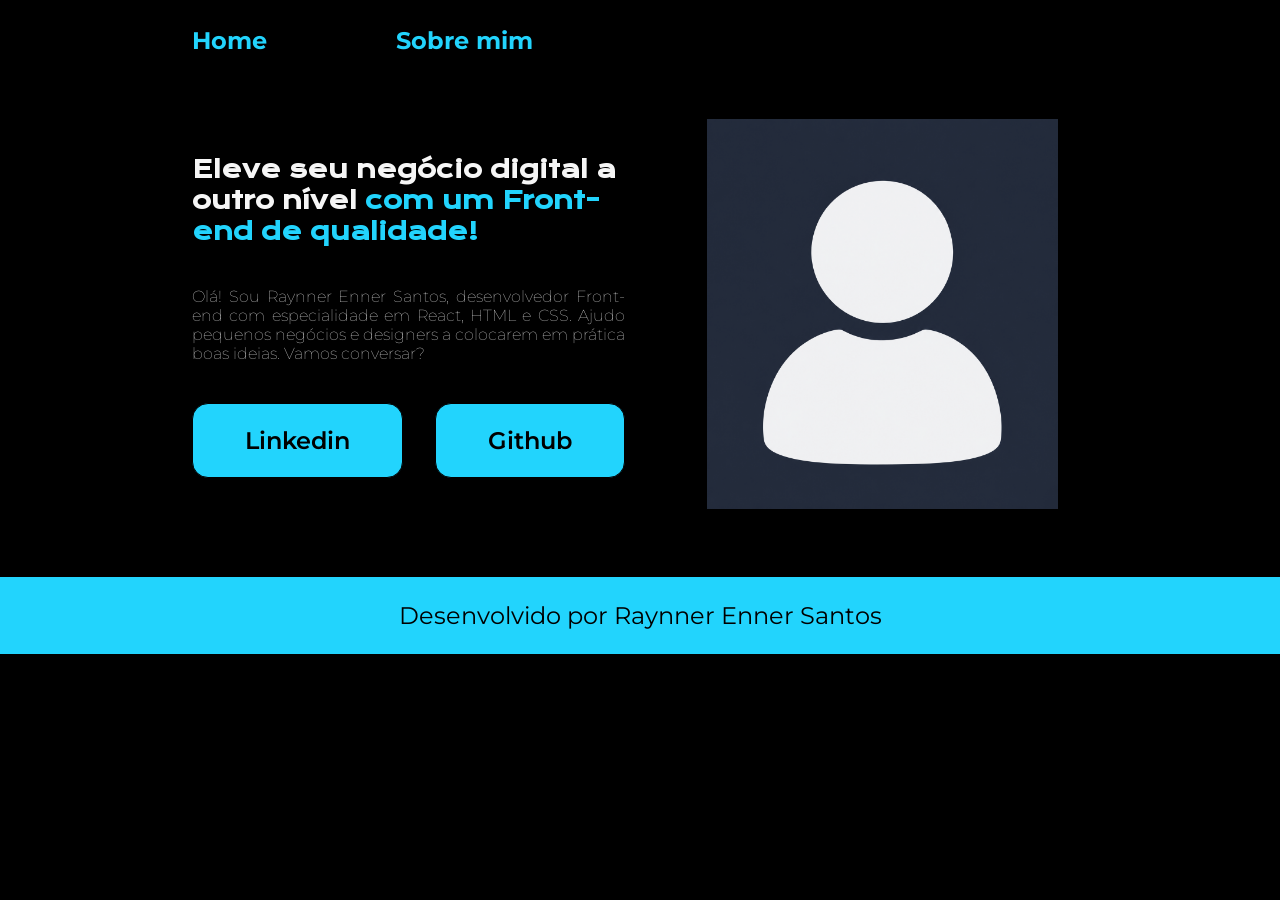
==== index.html @ d431f27b "Rename clariceportfolio2.html to index.html" ====
<!DOCTYPE html>
<html lang="en">
<head>
    <meta charset="UTF-8">
    <meta name="viewport" content="width=device-width, initial-scale=1.0">
    <title>Document</title>
    <link rel="stylesheet" href="clariceportfolio2.css">
</head>
<body>
      <header>
        <nav class="cabecalho">
            <a href="clariceportfolio2.html"class="cabecalho-link">Home</a>
            <a href="portfoliosobremim2.html" class="cabecalho-link">Sobre mim</a>
        </nav>
    </header>
    <main>
        <section class="container-texto">
            <h1 class="container-texto-titulo">Eleve seu negócio digital a outro nível <strong class="container-titulo-destaque"> com
                    um Front-end de qualidade!</strong></h1>
            <p class="container-texto-paragrafo">Olá! Sou Raynner Enner Santos, desenvolvedor Front-end com especialidade em
                React, HTML e CSS. Ajudo pequenos negócios e designers a colocarem em prática boas ideias. Vamos
                conversar?</p>
            <div class="container-texto-link">
                <a href=""><button>Linkedin</button></a>
                <a href=""><button>Github</button></a>
            </div>
        </section>
        <section class="container-foto">
            <img src="imagem_anonimo.png" alt="" style="height: 390px;" width="auto">
        </section>


    </main>
    <footer>
         <p>Desenvolvido por Raynner Enner Santos</p>
    </footer>
    
</body>
</html>
---- clariceportfolio2.css ----
@import url('https://fonts.googleapis.com/css2?family=Krona+One&family=Montserrat:ital,wght@0,100..900;1,100.900&display=swap');

:root{
    --corPrincipal: #22D4FD;
    --corSecundaria: #000;
    --corTerciaria: #F6F6F6;

    --fontePrincipal: "Montserrat", sans-serif;
    --fonteSecundaria: "Krona One", sans-serif;
}

*{
    margin: 0;
    padding: 0;
}

body{
    box-sizing: border-box;
    background-color: var(--corSecundaria);
    color: var(--corTerciaria);
}

header{
    background-color: var(--corSecundaria);
    padding: 2% 0% 0% 15%;
}
.cabecalho{
    display: flex;
    gap: 129px;
}

.cabecalho-link{
     color: var(--corPrincipal);
     font-family: var(--fontePrincipal);
     font-size: 24px;
     font-weight: bold;
     text-decoration: none;

}

main{
    padding: 5% 15%;
    display: flex;
    align-items: center;
    justify-content: space-between;
    gap: 82px;
}

.container-titulo-destaque{
    color: var(--corPrincipal);
}
.container-texto{
    width: 50%;
    display: flex;
    flex-direction: column;
    gap: 40px;
}
.container-texto-titulo{
    font-family: var(--fonteSecundaria);
    color: var(--corTerciaria);
}

.container-texto-paragrafo{
    font-family: var(--fontePrincipal);
    color: var(--corTerciaria);
    font-size: 16px;
    font-weight: 1;
    text-align: justify;
}

.container-texto-link{
    display: flex;
    flex-direction: row;
    justify-content: space-between;
    align-items: center;
    gap: 32px;
}

button{
    background-color: var(--corPrincipal);
    border: solid 1px;
    border-radius: 16px;
    padding: 22px 52px;
    color: var(--corSecundaria);
    font-size: 24px;
    font-family: var(--fontePrincipal);
    font-weight: 600;
    cursor: pointer;
}
button:hover{
    background-color: blue;
    color: white;
    transition: 0.5s;
}

.container-foto{
    width: 50%;
}

footer{
    color: var(--corSecundaria);
    background-color: var(--corPrincipal);
    padding: 24px;
    text-align: center;
    font-family: var(--fontePrincipal);
    font-size: 1.5rem;
    font-weight: 400;
}

@media (max-width:1100){
    main{
        display: flex;
        
    }


}
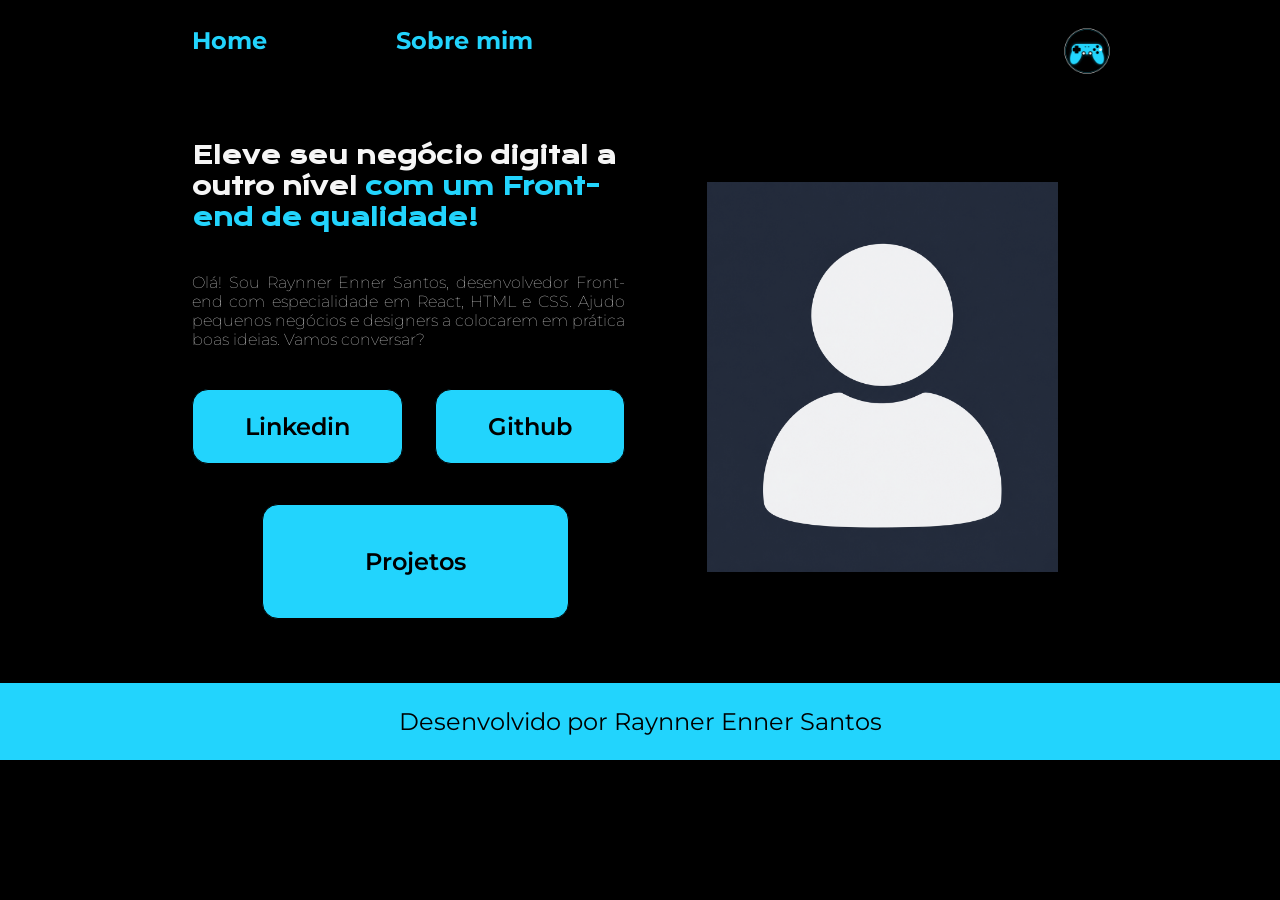
==== commit ee212cfd: "Add files via upload" ====
--- a/index.html
+++ b/index.html
@@ -9,8 +9,9 @@
 <body>
       <header>
         <nav class="cabecalho">
-            <a href="clariceportfolio2.html"class="cabecalho-link">Home</a>
+            <a href="index.html"class="cabecalho-link">Home</a>
             <a href="portfoliosobremim2.html" class="cabecalho-link">Sobre mim</a>
+            <img src="logo_gamepad.png" alt="" class="logo">
         </nav>
     </header>
     <main>
@@ -24,6 +25,7 @@
                 <a href=""><button>Linkedin</button></a>
                 <a href=""><button>Github</button></a>
             </div>
+            <a href="https://alfabetiza-six.vercel.app/"><button class="projeto">Projetos</button></a>
         </section>
         <section class="container-foto">
             <img src="imagem_anonimo.png" alt="" style="height: 390px;" width="auto">
--- a/clariceportfolio2.css
+++ b/clariceportfolio2.css
@@ -107,6 +107,16 @@
     font-weight: 400;
 }
 
+.logo{
+    height: 50px;
+    width: auto;
+    display: flex;
+    margin-left: 400px;
+}
+.projeto{
+    margin-left: 70px;
+    padding: 42px 102px;
+}
 @media (max-width:1100){
     main{
         display: flex;
